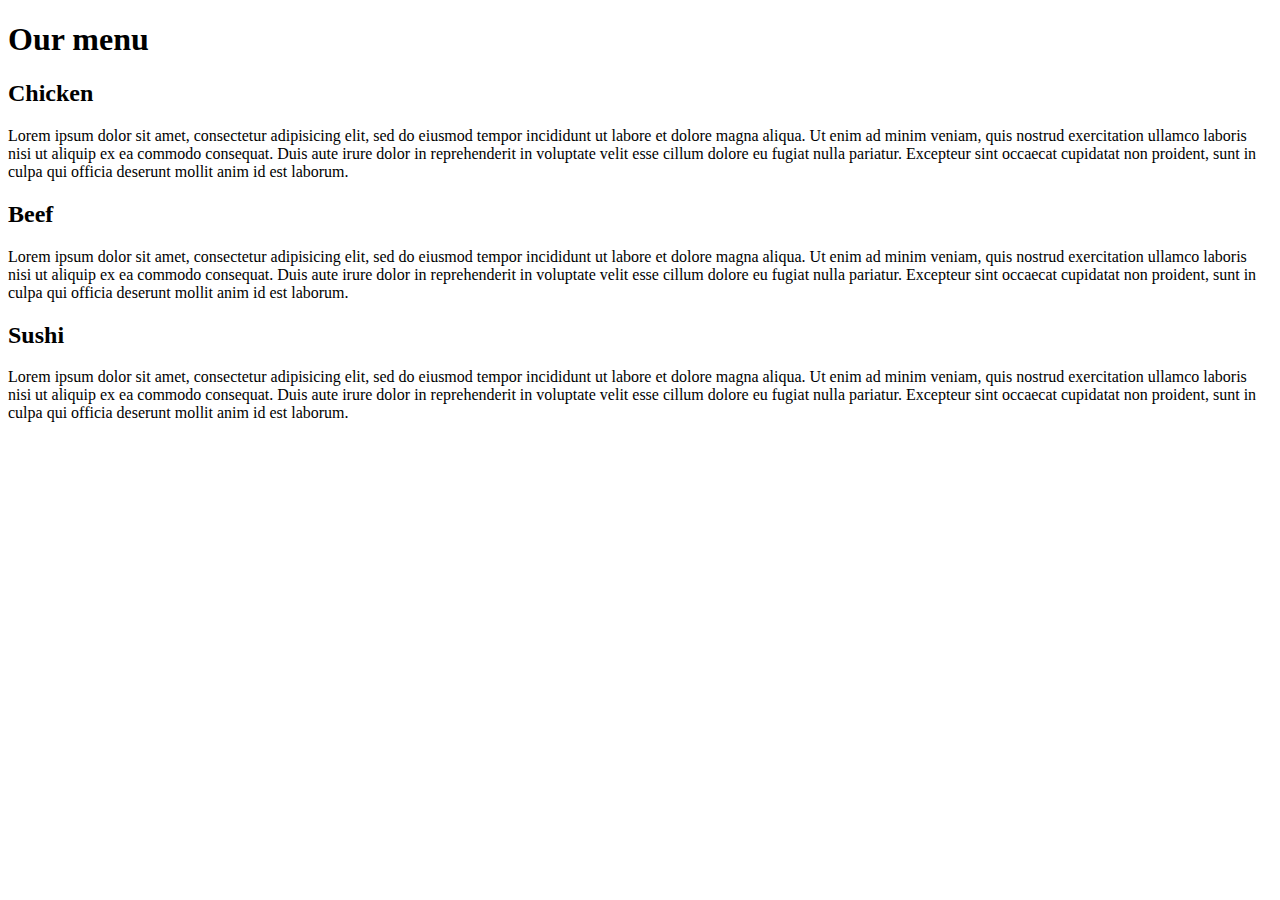
==== mod2-solution/index.html @ d4671ba1 "Update index.html" ====
<!DOCTYPE html>
<html>
<head>
  <meta charset="utf-8">
  <meta http-equiv="X-UA-Compatible" content="IE=edge">
  <meta name="viewport" content="width=device-width, initial-scale=1">
  <link rel="stylesheet" href="style.min.css">
</head>
<body>
<div class="row">
  <h1>Our menu</h1>
  <div class="col col-lg-4 col-md-6 col-sm-12">
    <div id="chicken" class="content">
      <h2>Chicken</h2>
      <p>Lorem ipsum dolor sit amet, consectetur adipisicing elit, sed do eiusmod
      tempor incididunt ut labore et dolore magna aliqua. Ut enim ad minim veniam,
      quis nostrud exercitation ullamco laboris nisi ut aliquip ex ea commodo
      consequat. Duis aute irure dolor in reprehenderit in voluptate velit esse
      cillum dolore eu fugiat nulla pariatur. Excepteur sint occaecat cupidatat non
      proident, sunt in culpa qui officia deserunt mollit anim id est laborum.</p>
    </div>
  </div>
  <div class="col col-lg-4 col-md-6 col-sm-12">
    <div id="beef" class="content">
      <h2>Beef</h2>
      <p>Lorem ipsum dolor sit amet, consectetur adipisicing elit, sed do eiusmod
      tempor incididunt ut labore et dolore magna aliqua. Ut enim ad minim veniam,
      quis nostrud exercitation ullamco laboris nisi ut aliquip ex ea commodo
      consequat. Duis aute irure dolor in reprehenderit in voluptate velit esse
      cillum dolore eu fugiat nulla pariatur. Excepteur sint occaecat cupidatat non
      proident, sunt in culpa qui officia deserunt mollit anim id est laborum.</p>
    </div>
  </div>
  <div class="col col-lg-4 col-md-12 col-sm-12">
    <div id="sushi" class="content">
      <h2>Sushi</h2>
      <p>Lorem ipsum dolor sit amet, consectetur adipisicing elit, sed do eiusmod
      tempor incididunt ut labore et dolore magna aliqua. Ut enim ad minim veniam,
      quis nostrud exercitation ullamco laboris nisi ut aliquip ex ea commodo
      consequat. Duis aute irure dolor in reprehenderit in voluptate velit esse
      cillum dolore eu fugiat nulla pariatur. Excepteur sint occaecat cupidatat non
      proident, sunt in culpa qui officia deserunt mollit anim id est laborum.</p>
    </div>
  </div>
  <div class="clear"></div>
</div>

</body>
</html>
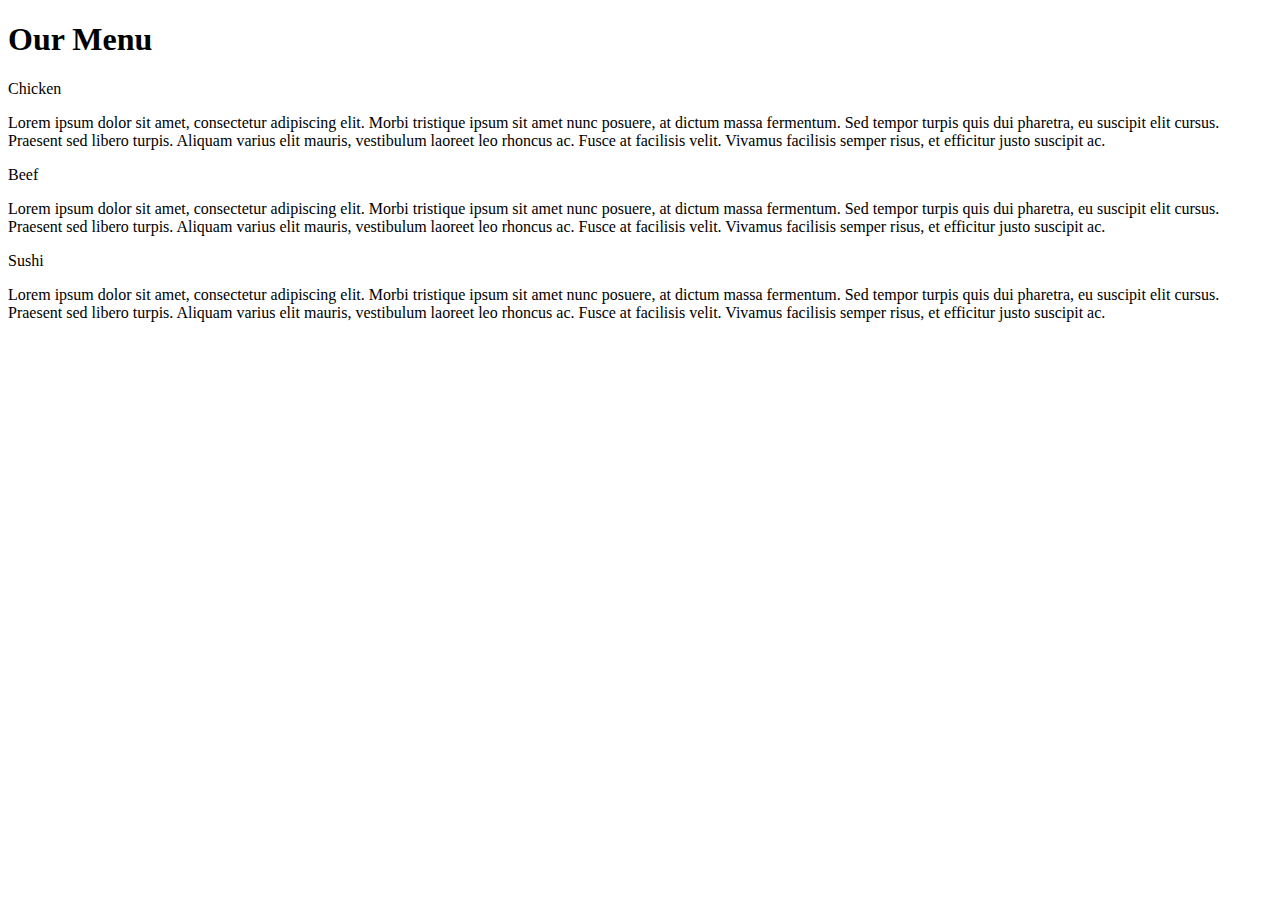
==== commit 0147f481: "Update index.html" ====
--- a/mod2-solution/index.html
+++ b/mod2-solution/index.html
@@ -1,49 +1,31 @@
+<!DOCTYPE html>
 <!DOCTYPE html>
 <html>
 <head>
-  <meta charset="utf-8">
-  <meta http-equiv="X-UA-Compatible" content="IE=edge">
-  <meta name="viewport" content="width=device-width, initial-scale=1">
-  <link rel="stylesheet" href="style.min.css">
+<meta charset="utf-8">
+<title>module2-solution</title>
 </head>
-<body>
-<div class="row">
-  <h1>Our menu</h1>
-  <div class="col col-lg-4 col-md-6 col-sm-12">
-    <div id="chicken" class="content">
-      <h2>Chicken</h2>
-      <p>Lorem ipsum dolor sit amet, consectetur adipisicing elit, sed do eiusmod
-      tempor incididunt ut labore et dolore magna aliqua. Ut enim ad minim veniam,
-      quis nostrud exercitation ullamco laboris nisi ut aliquip ex ea commodo
-      consequat. Duis aute irure dolor in reprehenderit in voluptate velit esse
-      cillum dolore eu fugiat nulla pariatur. Excepteur sint occaecat cupidatat non
-      proident, sunt in culpa qui officia deserunt mollit anim id est laborum.</p>
-    </div>
-  </div>
-  <div class="col col-lg-4 col-md-6 col-sm-12">
-    <div id="beef" class="content">
-      <h2>Beef</h2>
-      <p>Lorem ipsum dolor sit amet, consectetur adipisicing elit, sed do eiusmod
-      tempor incididunt ut labore et dolore magna aliqua. Ut enim ad minim veniam,
-      quis nostrud exercitation ullamco laboris nisi ut aliquip ex ea commodo
-      consequat. Duis aute irure dolor in reprehenderit in voluptate velit esse
-      cillum dolore eu fugiat nulla pariatur. Excepteur sint occaecat cupidatat non
-      proident, sunt in culpa qui officia deserunt mollit anim id est laborum.</p>
-    </div>
-  </div>
-  <div class="col col-lg-4 col-md-12 col-sm-12">
-    <div id="sushi" class="content">
-      <h2>Sushi</h2>
-      <p>Lorem ipsum dolor sit amet, consectetur adipisicing elit, sed do eiusmod
-      tempor incididunt ut labore et dolore magna aliqua. Ut enim ad minim veniam,
-      quis nostrud exercitation ullamco laboris nisi ut aliquip ex ea commodo
-      consequat. Duis aute irure dolor in reprehenderit in voluptate velit esse
-      cillum dolore eu fugiat nulla pariatur. Excepteur sint occaecat cupidatat non
-      proident, sunt in culpa qui officia deserunt mollit anim id est laborum.</p>
-    </div>
-  </div>
-  <div class="clear"></div>
-</div>
 
+<body >
+<h1>Our Menu </h1>
+	<section class="column-lg-4 colmn-md-6 colmn-sm-12">
+		<div>
+			<p class="s1">Chicken</p>
+			<p class="content">
+			 Lorem ipsum dolor sit amet, consectetur adipiscing elit. Morbi tristique ipsum sit amet nunc posuere, at dictum massa fermentum. Sed tempor turpis quis dui pharetra, eu suscipit elit cursus. Praesent sed libero turpis. Aliquam varius elit mauris, vestibulum laoreet leo rhoncus ac. Fusce at facilisis velit. Vivamus facilisis semper risus, et efficitur justo suscipit ac.
+			</p>
+		</div>
+	</section>
+	<section class="column-lg-4 colmn-md-6 colmn-sm-12">
+		<div>
+			<p class="s2">Beef</p>
+			<p class="content">Lorem ipsum dolor sit amet, consectetur adipiscing elit. Morbi tristique ipsum sit amet nunc posuere, at dictum massa fermentum. Sed tempor turpis quis dui pharetra, eu suscipit elit cursus. Praesent sed libero turpis. Aliquam varius elit mauris, vestibulum laoreet leo rhoncus ac. Fusce at facilisis velit. Vivamus facilisis semper risus, et efficitur justo suscipit ac.</p>
+		</div>
+	</section>
+	<section class="column-lg-4 colmn-md-12 colmn-sm-12">
+	<div>
+		<p class="s1">Sushi</p>
+			<p class="content">Lorem ipsum dolor sit amet, consectetur adipiscing elit. Morbi tristique ipsum sit amet nunc posuere, at dictum massa fermentum. Sed tempor turpis quis dui pharetra, eu suscipit elit cursus. Praesent sed libero turpis. Aliquam varius elit mauris, vestibulum laoreet leo rhoncus ac. Fusce at facilisis velit. Vivamus facilisis semper risus, et efficitur justo suscipit ac.</p>
+	</div>
 </body>
 </html>
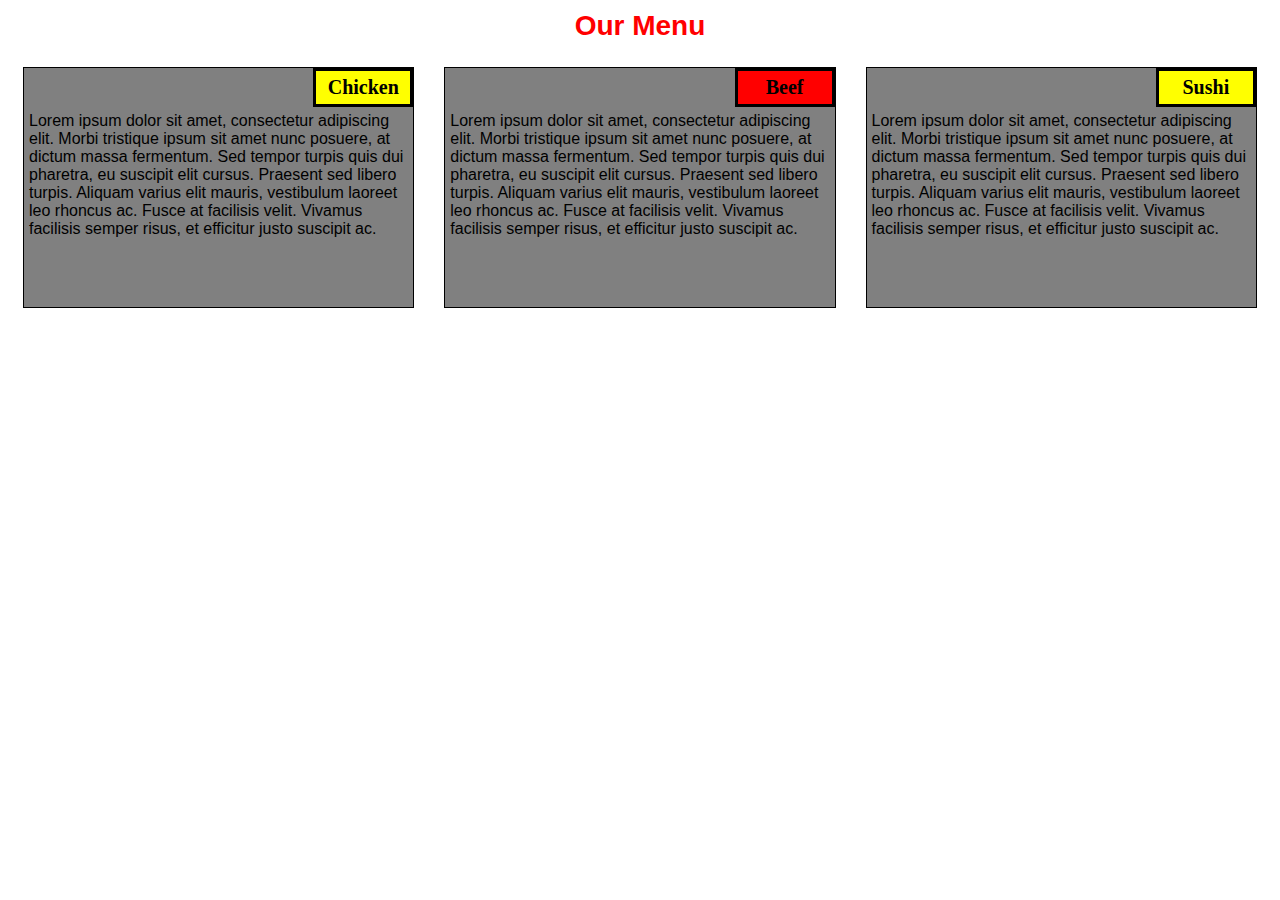
==== commit 31ba8c38: "Update index.html" ====
--- a/mod2-solution/index.html
+++ b/mod2-solution/index.html
@@ -4,6 +4,7 @@
 <head>
 <meta charset="utf-8">
 <title>module2-solution</title>
+<link href="css/style.css" rel="stylesheet" type="text/css">
 </head>
 
 <body >
--- a/mod2-solution/css/style.css
+++ b/mod2-solution/css/style.css
@@ -0,0 +1,113 @@
+* {
+		box-sizing: border-box;
+	}
+	body {
+		background-color: white;
+	}
+	h1 {
+		margin: 10px;
+		text-align: center;
+		font-family: Helvetica;
+		font-weight: bold;
+		font-size: 175%;
+    color:red;
+	}
+	section {
+		position: relative;
+		padding: 15px;
+		width: 100%;
+	}
+	
+	div {
+		position: relative;
+		background-color: gray;
+		border: 1px solid black;
+		width: 100%;
+		margin-left: auto;
+		margin-right: auto;
+		margin-bottom: auto;
+	}
+	.s1 {
+		float: right;
+		width: 100px;
+		padding: 5px;
+		margin: 0px;
+		border: 3px solid black;
+		text-align: center;
+		font-size: 125%;
+		font-weight: bold;
+		background-color: tomato;
+		
+	}
+	.s2 {
+		float: right;
+		color: black;
+		width: 100px;
+		padding: 5px;
+		margin: 0px;
+		border: 3px solid black;
+		text-align: center;
+		font-size: 125%;
+		font-weight: bold;
+		background-color: red;
+		
+	}
+	.s1 {
+		color: black;
+		float: right;
+		width: 100px;
+		padding: 5px;
+		margin: 0px;
+		border: 3px solid black;
+		text-align: center;
+		font-size: 125%;
+		font-weight: bold;
+		background-color: yellow;
+		
+	}
+	.content {
+		padding: 5px;
+		border: none;
+		background-color: gray;
+		font-family: Helvetica;
+		color: black;
+		margin: 0px;
+		height: 200px;
+		overflow: auto;
+    clear: right;
+	}
+	
+	.row {
+		width: 90%;
+	}
+	
+	/*desktop version*/
+	@media (min-width: 992px){
+		.column-lg-4 {
+			float: left;
+			width: 33.33%;
+		}
+	}
+	/*tablet version*/
+	@media (min-width: 768px) and (max-width: 991px){
+		.colmn-md-6 {
+			float: left;
+			width: 50%;
+			margin-left: auto;
+			margin-right: auto;
+		}
+		.colmn-md-12 {
+			float: left;
+			width: 100%;
+			margin-left: auto;
+			margin-right: auto;
+		}
+	}
+	/*mobile version*/
+	@media (max-width: 767px){
+		.colmn-sm-12 {
+			float: left;
+			width: 100%;
+		}
+	}
+</style>*/
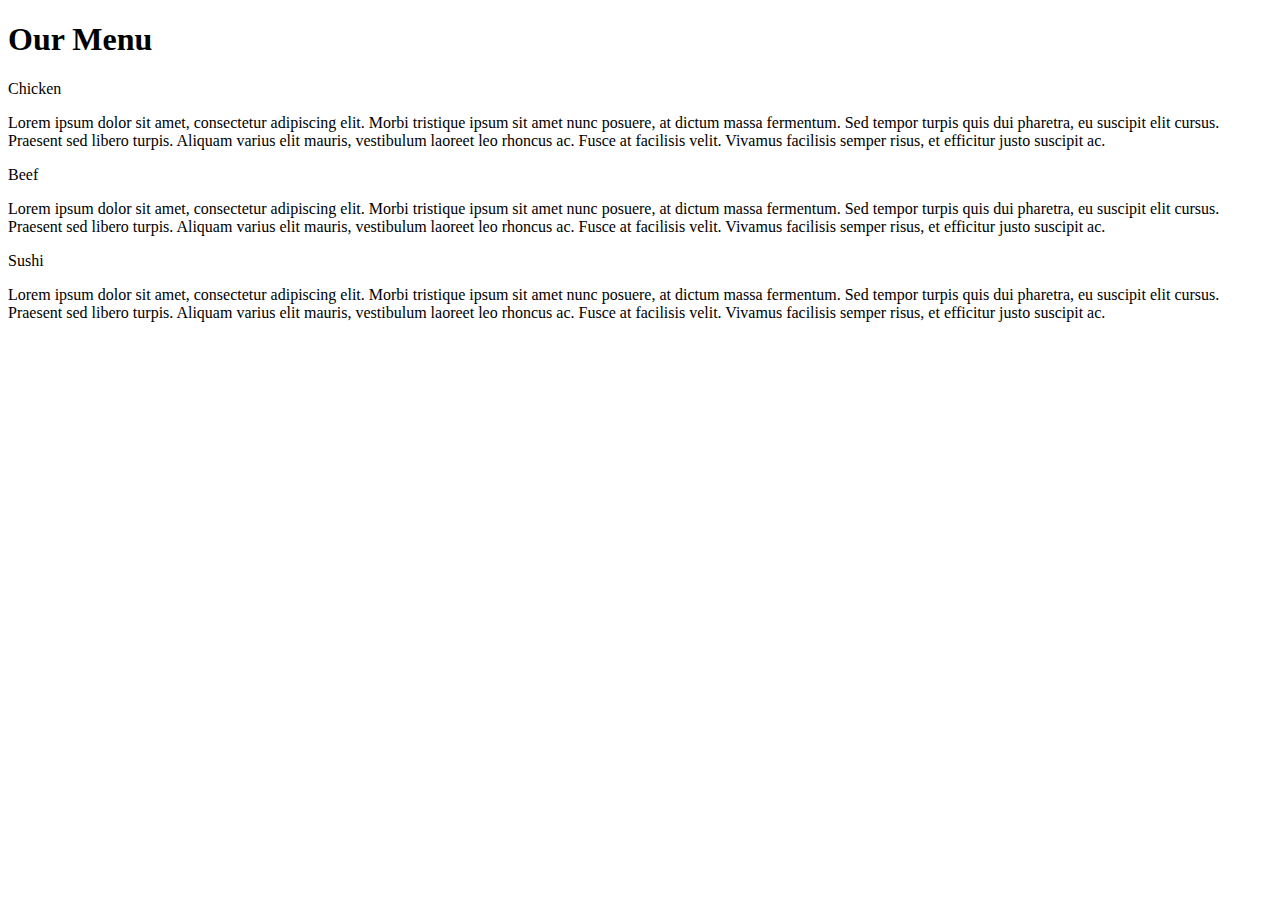
==== commit 10f762c8: "Update index.html" ====
--- a/mod2-solution/index.html
+++ b/mod2-solution/index.html
@@ -4,7 +4,7 @@
 <head>
 <meta charset="utf-8">
 <title>module2-solution</title>
-<link href="css/style.css" rel="stylesheet" type="text/css">
+<link href="style.css" rel="stylesheet">
 </head>
 
 <body >
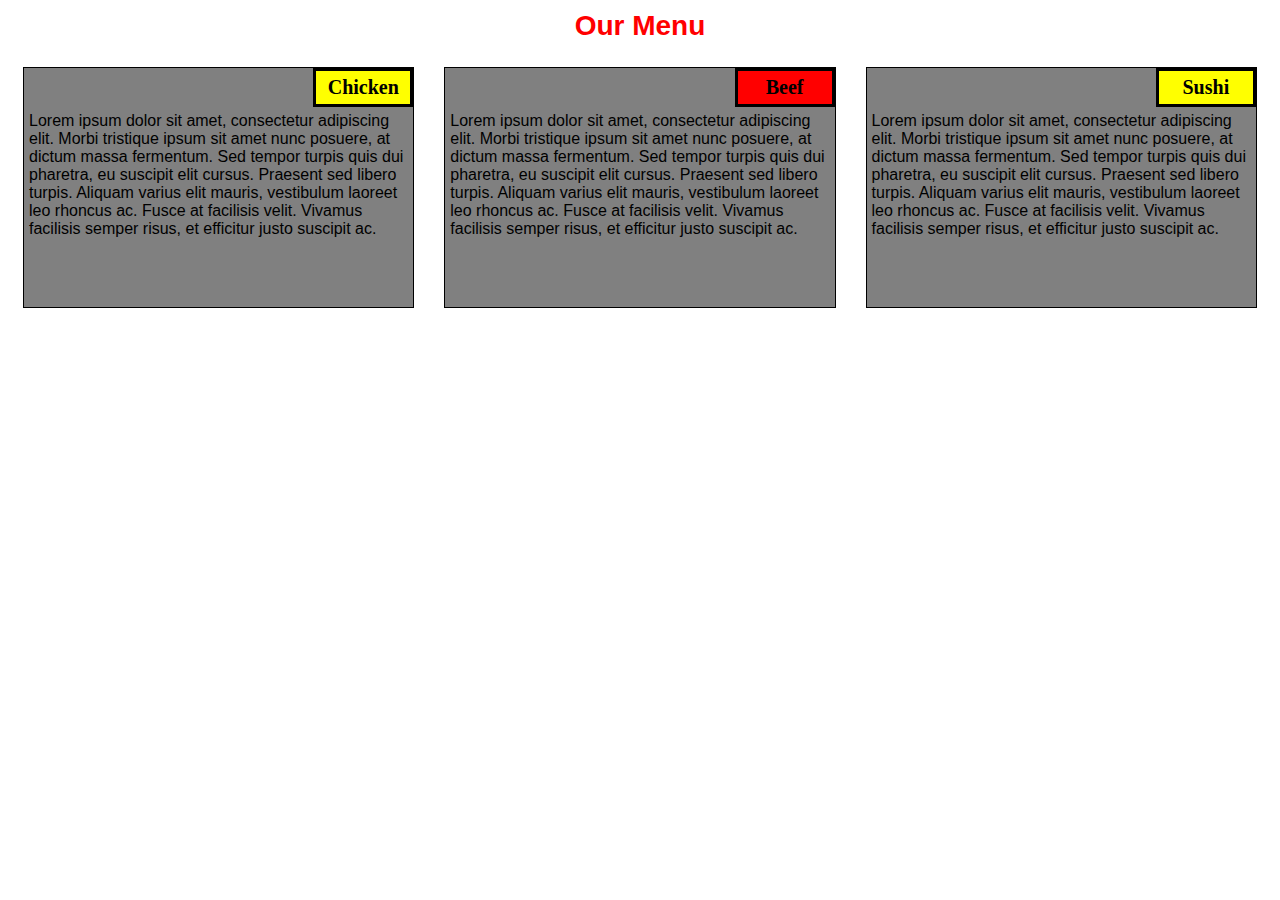
==== commit e8720e3b: "Update index.html" ====
--- a/mod2-solution/index.html
+++ b/mod2-solution/index.html
@@ -4,7 +4,7 @@
 <head>
 <meta charset="utf-8">
 <title>module2-solution</title>
-<link href="style.css" rel="stylesheet">
+<link href="css/style.css" rel="stylesheet">
 </head>
 
 <body >
--- a/mod2-solution/css/style.css
+++ b/mod2-solution/css/style.css
@@ -0,0 +1,113 @@
+* {
+		box-sizing: border-box;
+	}
+	body {
+		background-color: white;
+	}
+	h1 {
+		margin: 10px;
+		text-align: center;
+		font-family: Helvetica;
+		font-weight: bold;
+		font-size: 175%;
+    color:red;
+	}
+	section {
+		position: relative;
+		padding: 15px;
+		width: 100%;
+	}
+	
+	div {
+		position: relative;
+		background-color: gray;
+		border: 1px solid black;
+		width: 100%;
+		margin-left: auto;
+		margin-right: auto;
+		margin-bottom: auto;
+	}
+	.s1 {
+		float: right;
+		width: 100px;
+		padding: 5px;
+		margin: 0px;
+		border: 3px solid black;
+		text-align: center;
+		font-size: 125%;
+		font-weight: bold;
+		background-color: tomato;
+		
+	}
+	.s2 {
+		float: right;
+		color: black;
+		width: 100px;
+		padding: 5px;
+		margin: 0px;
+		border: 3px solid black;
+		text-align: center;
+		font-size: 125%;
+		font-weight: bold;
+		background-color: red;
+		
+	}
+	.s1 {
+		color: black;
+		float: right;
+		width: 100px;
+		padding: 5px;
+		margin: 0px;
+		border: 3px solid black;
+		text-align: center;
+		font-size: 125%;
+		font-weight: bold;
+		background-color: yellow;
+		
+	}
+	.content {
+		padding: 5px;
+		border: none;
+		background-color: gray;
+		font-family: Helvetica;
+		color: black;
+		margin: 0px;
+		height: 200px;
+		overflow: auto;
+    clear: right;
+	}
+	
+	.row {
+		width: 90%;
+	}
+	
+	/*desktop version*/
+	@media (min-width: 992px){
+		.column-lg-4 {
+			float: left;
+			width: 33.33%;
+		}
+	}
+	/*tablet version*/
+	@media (min-width: 768px) and (max-width: 991px){
+		.colmn-md-6 {
+			float: left;
+			width: 50%;
+			margin-left: auto;
+			margin-right: auto;
+		}
+		.colmn-md-12 {
+			float: left;
+			width: 100%;
+			margin-left: auto;
+			margin-right: auto;
+		}
+	}
+	/*mobile version*/
+	@media (max-width: 767px){
+		.colmn-sm-12 {
+			float: left;
+			width: 100%;
+		}
+	}
+</style>*/
